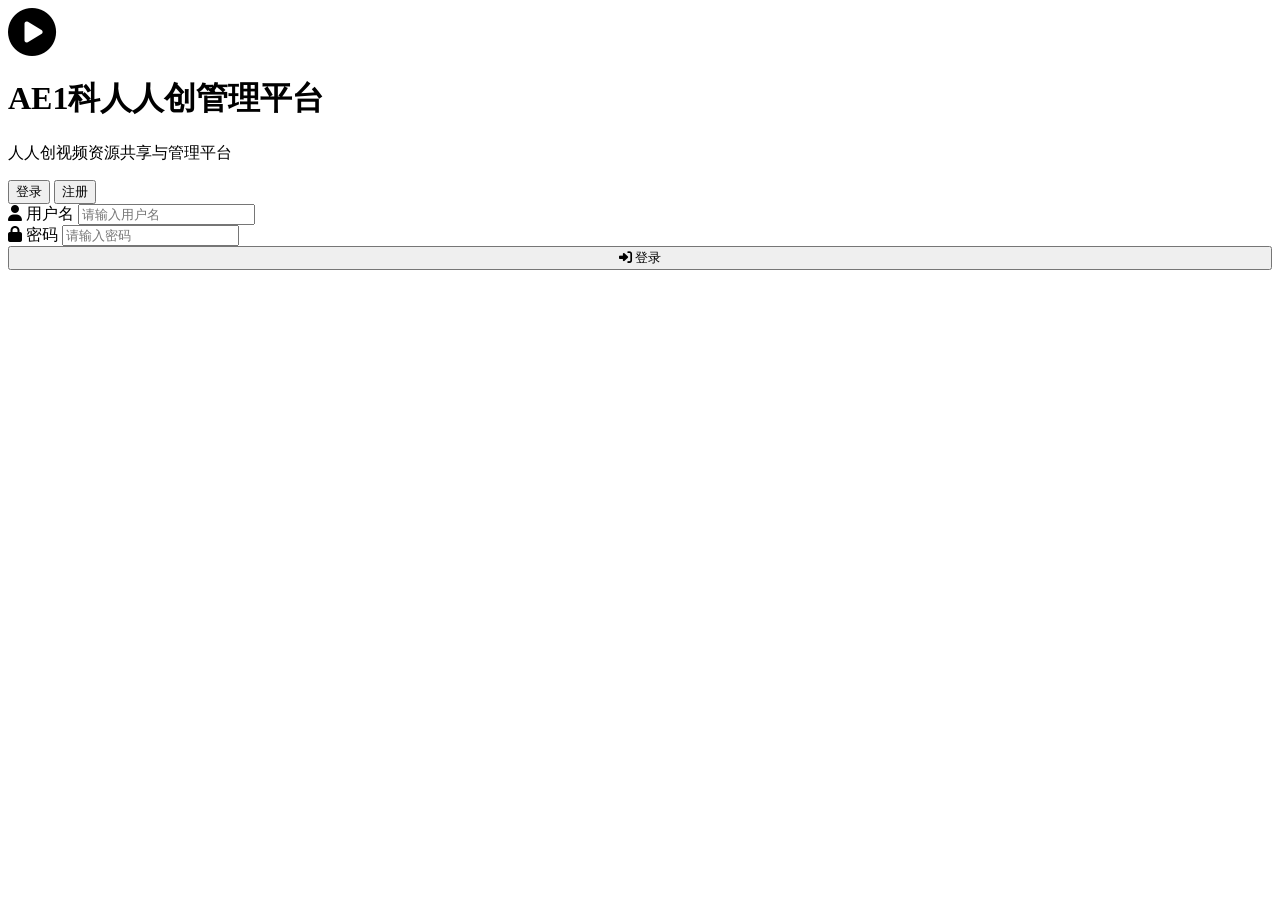
==== frontend/login.html @ ebe747d8 "第一次提交" ====
<!DOCTYPE html>
<html lang="zh-CN">
<head>
  <meta charset="UTF-8" />
  <meta name="viewport" content="width=device-width, initial-scale=1.0" />
  <title>登录 - AE1人人创管理平台</title>
  <link rel="stylesheet" href="/static/css/style.css" />
  <link rel="stylesheet" href="https://cdnjs.cloudflare.com/ajax/libs/font-awesome/6.5.0/css/all.min.css" />
</head>
<body>
  <div class="login-page">
    <div class="login-card">
      <div class="login-logo">
        <i class="fa-solid fa-play-circle" style="font-size:3rem;color:var(--primary)"></i>
        <h1>AE1科人人创管理平台</h1>
        <p>人人创视频资源共享与管理平台</p>
      </div>

      <div id="alert-box"></div>

      <!-- Tab 切换 -->
      <div class="login-tabs">
        <button class="login-tab active" id="tab-login" onclick="switchTab('login')">登录</button>
        <button class="login-tab" id="tab-register" onclick="switchTab('register')">注册</button>
      </div>

      <!-- 登录表单 -->
      <form id="form-login" onsubmit="handleLogin(event)">
        <div class="form-group">
          <label><i class="fa-solid fa-user"></i> 用户名</label>
          <input type="text" id="login-username" placeholder="请输入用户名" required autocomplete="username" />
        </div>
        <div class="form-group">
          <label><i class="fa-solid fa-lock"></i> 密码</label>
          <input type="password" id="login-password" placeholder="请输入密码" required autocomplete="current-password" />
        </div>
        <button type="submit" class="btn btn-primary" style="width:100%;justify-content:center;" id="btn-login">
          <i class="fa-solid fa-right-to-bracket"></i> 登录
        </button>
      </form>

      <!-- 注册表单（默认隐藏） -->
      <form id="form-register" onsubmit="handleRegister(event)" style="display:none">
        <div class="form-group">
          <label><i class="fa-solid fa-user"></i> 用户名(支持中文，推荐使用姓名或者工号)</label>
          <input type="text" id="reg-username" placeholder="2-32个字符" required minlength="2" maxlength="32" autocomplete="username" />
        </div>
        <div class="form-group">
          <label><i class="fa-solid fa-lock"></i> 密码</label>
          <input type="password" id="reg-password" placeholder="至少6位" required minlength="6" autocomplete="new-password" />
        </div>
        <div class="form-group">
          <label><i class="fa-solid fa-lock"></i> 确认密码</label>
          <input type="password" id="reg-password2" placeholder="再次输入密码" required autocomplete="new-password" />
        </div>
        <button type="submit" class="btn btn-primary" style="width:100%;justify-content:center;" id="btn-register">
          <i class="fa-solid fa-user-plus"></i> 注册
        </button>
      </form>
    </div>
  </div>

  <div id="toast-container"></div>

  <script src="/static/js/api.js"></script>
  <script src="/static/js/auth.js"></script>
</body>
</html>
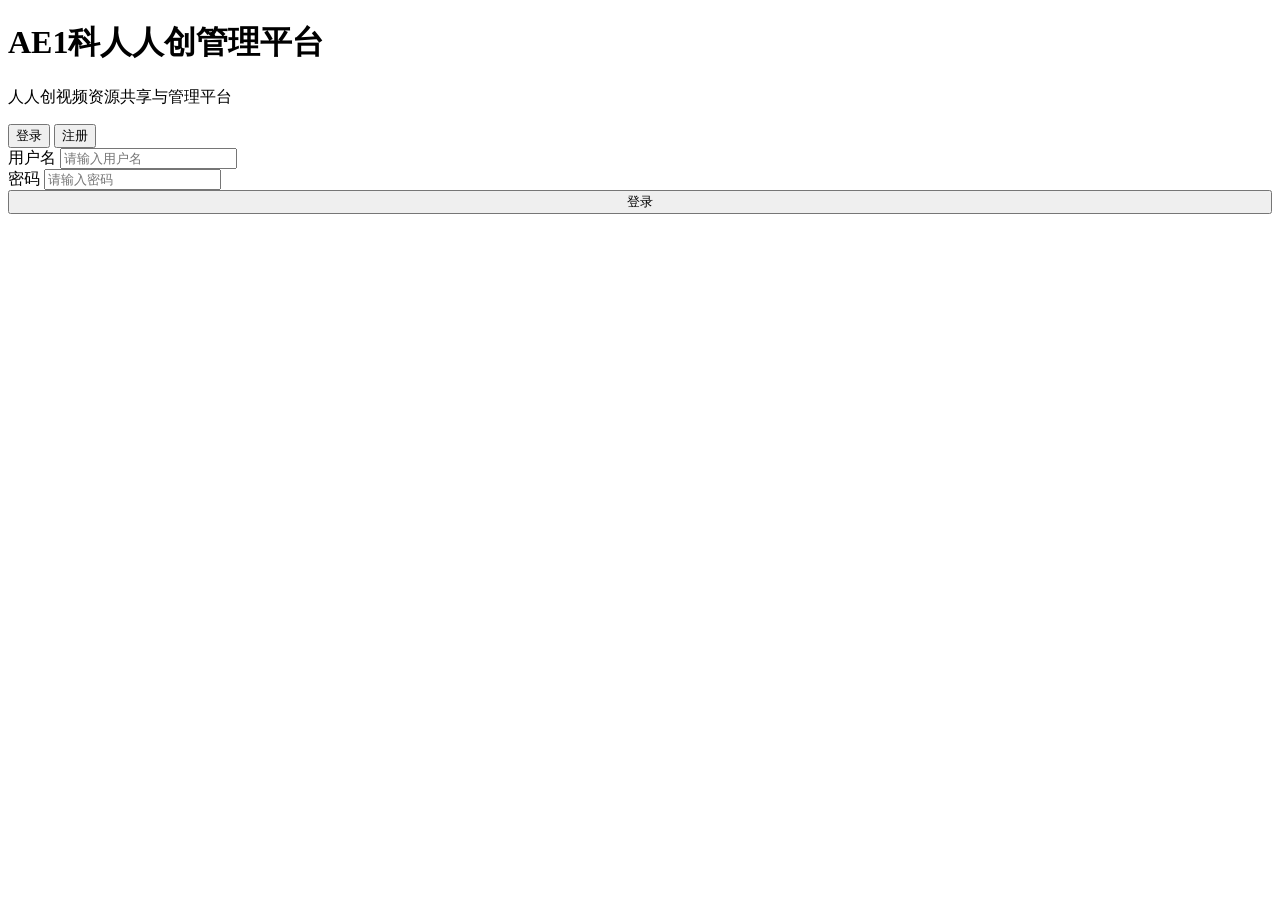
==== commit c3a53e73: "修改前端网页显示" ====
--- a/frontend/login.html
+++ b/frontend/login.html
@@ -5,7 +5,7 @@
   <meta name="viewport" content="width=device-width, initial-scale=1.0" />
   <title>登录 - AE1人人创管理平台</title>
   <link rel="stylesheet" href="/static/css/style.css" />
-  <link rel="stylesheet" href="https://cdnjs.cloudflare.com/ajax/libs/font-awesome/6.5.0/css/all.min.css" />
+  <link rel="stylesheet" href="/static/vendor/fontawesome/css/all.min.css" />
 </head>
 <body>
   <div class="login-page">
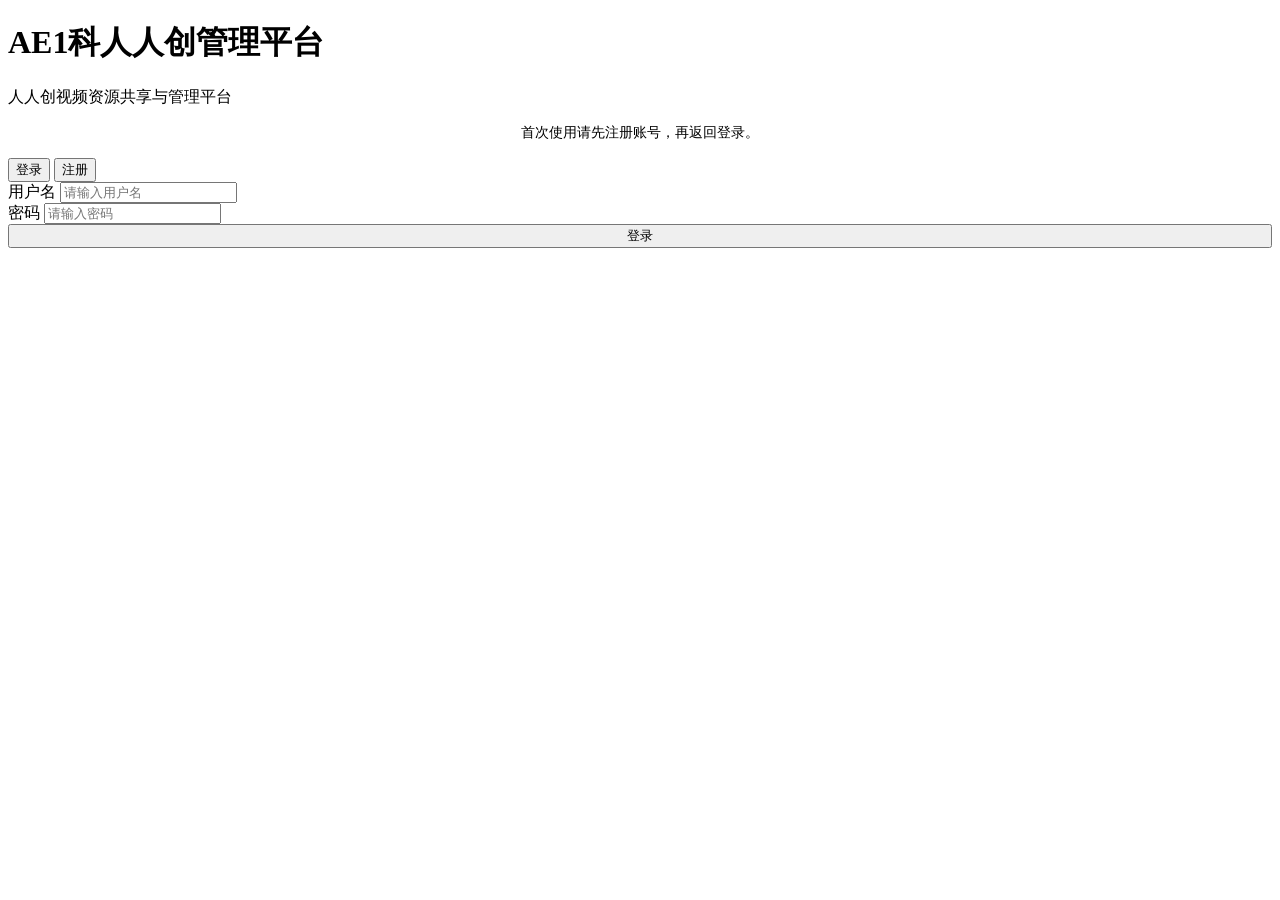
==== commit 30e3a9e4: "优化用户管理和身份" ====
--- a/frontend/login.html
+++ b/frontend/login.html
@@ -17,6 +17,9 @@
       </div>
 
       <div id="alert-box"></div>
+      <p style="font-size:.85rem;color:var(--text-muted);text-align:center;margin-bottom:1rem">
+        首次使用请先注册账号，再返回登录。
+      </p>
 
       <!-- Tab 切换 -->
       <div class="login-tabs">
